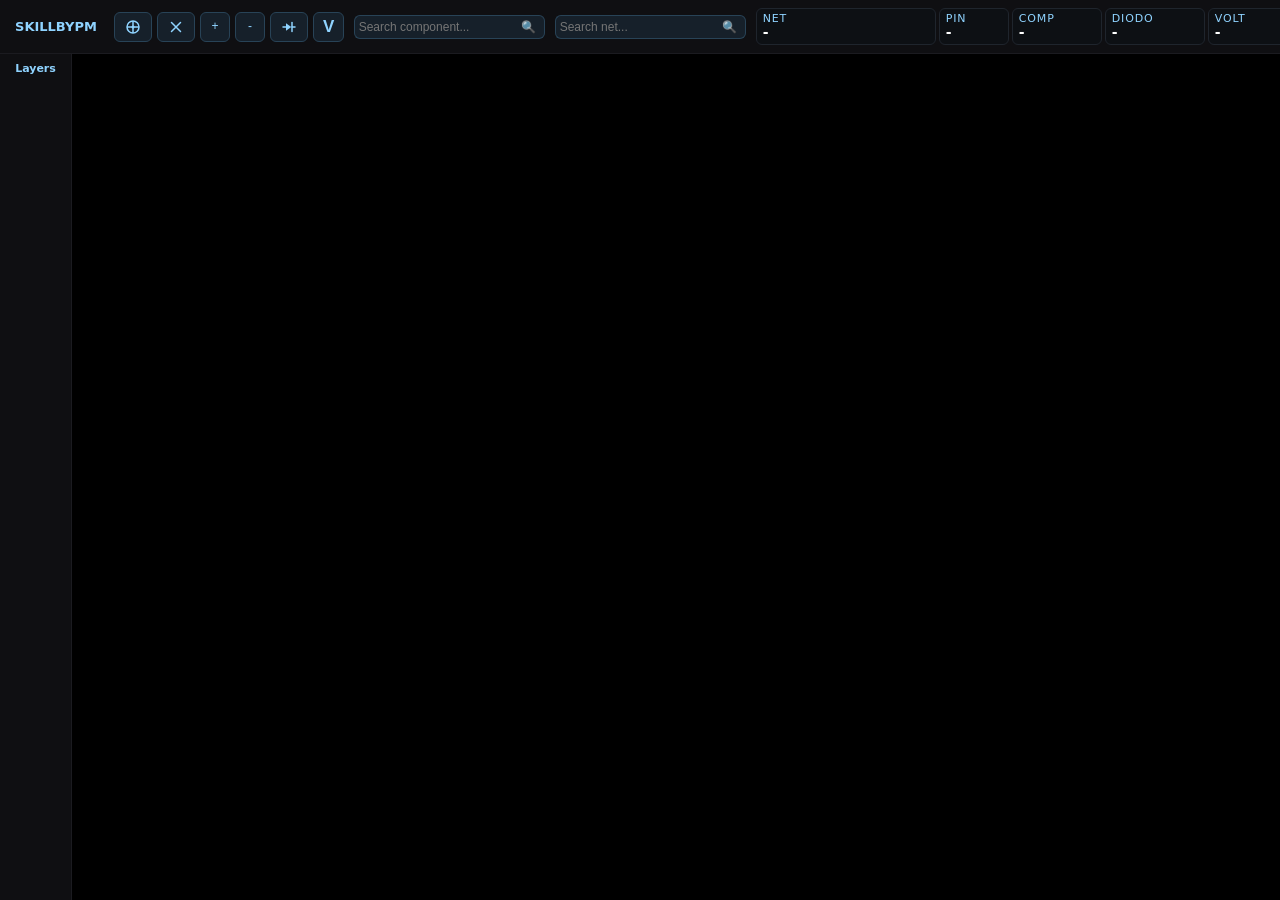
==== index.html @ 6c9e040b "Add files via upload" ====
<!doctype html>
<html lang="pt-BR">
<head>
<meta charset="utf-8" />
<title>PCB Viewer Otimizado</title>
<style>
  :root { --top-h: 54px; --side-w: 72px; background: #000; color: #eee; }
  html,body { height:100%; margin:0; background:#000; font-family:system-ui, Arial; }
  #app {
    display:grid;
    grid-template-columns: var(--side-w) 1fr;
    grid-template-rows: var(--top-h) 1fr;
    grid-template-areas:
      "top top"
      "side canvas";
    height:100vh;
  }
  #topbar, #sidebar {
    background:#0f0f12;
    box-sizing:border-box;
    color:#eee;
  }
  #topbar {
    grid-area:top;
    display:flex;
    align-items:center;
    gap:10px;
    font-size: 20px;
    padding:4px 8px;
    border-bottom:1px solid #1b1b20;
  }
  #sidebar {
    grid-area:side;
    padding:8px 6px;
    overflow:auto;
    border-right:1px solid #1b1b20;
    scrollbar-width:none;
  }
  #sidebar::-webkit-scrollbar { display:none; }
  .top-title { display:flex; align-items:center; justify-content:center; min-width:96px; }
  h2{ margin:0; font-size:13px; color:#8fd3ff; line-height:1; }
  input[type=file]{ width:190px; color:#8fd3ff; background:#16202a; padding:4px; border-radius:6px; border:1px solid #284357; font-size:12px; }
  #layers { margin-top:6px; display:flex; flex-direction:column; gap:4px; }
  .layer-btn {
    width:100%;
    display:flex;
    flex-direction:column;
    align-items:center;
    justify-content:center;
    gap:4px;
    padding:6px 3px;
    border-radius:8px;
    background:#111;
    border:1px solid #222;
    color:#fff;
    cursor:pointer;
    transition: border 0.2s ease, opacity 0.2s ease, transform 0.2s ease;
  }
  .layer-btn:hover { transform:translateY(-1px); }
  .layer-color { width:24px; height:14px; border-radius:5px; border:1px solid #222; }
  .layer-name { text-align:center; font-size:11px; line-height:1; font-weight:600; color:#8fd3ff; }
  .layer-visible { opacity:1; }
  .layer-hidden { opacity:0.32; filter:grayscale(0.75); }
  #controls { display:flex; gap:5px; flex-wrap:nowrap; align-items:center; }
  #controls button {
    padding: 5px 9px;
    background: #16202a;
    color: #8fd3ff;
    border: 1px solid #284357;
    border-radius: 6px;
    cursor: pointer;
    font-size: 12px;
    line-height: 1.1;
    display: flex;
    align-items: center;
    justify-content: center;
    min-width: 30px;
    height: 30px;
  }
  #controls button svg {
    width:18px;
    height:18px;
    display:block;
  }
  .voltage-icon {
    font-size:17px;
    font-weight:900;
    letter-spacing:-0.04em;
    line-height:1;
  }
  #controls button.toggle-on {
    background:#214f73;
    border-color:#4ca9e8;
    color:#eaf7ff;
  }
  button:hover { background:#1a2834; border-color:#3a6787; }
  button.warn { background:#a33; }
  #info {
    min-width:0;
    display:flex;
    flex-direction:column;
    gap:8px;
    padding:8px;
    border-radius:8px;
    background:#13161b;
    border:1px solid #222831;
    box-shadow: inset 0 1px 0 rgba(255,255,255,0.03);
  }
  #info .small { display:none; }
  #topMeta {
    margin-left:auto;
    min-width:520px;
    max-width:760px;
  }
  #selectionMeta {
    display:grid;
    grid-template-columns: minmax(180px, 2.4fr) minmax(70px, 0.9fr) minmax(90px, 1fr) minmax(100px, 1.15fr) minmax(100px, 1.15fr);
    gap:3px;
  }
  .meta-card {
    display:flex;
    flex-direction:column;
    align-items:flex-start;
    justify-content:center;
    gap:1px;
    padding:4px 6px;
    border-radius:6px;
    background:#0d1014;
    border:1px solid #1f252d;
    text-align:left;
  }
  .meta-label {
    font-size:11px;
    letter-spacing:0.08em;
    color:#8fd3ff;
    line-height:1;
  }
  .meta-value {
    font-size:14px;
    color:#ffffff;
    font-weight:600;
    white-space:nowrap;
    overflow:hidden;
    text-overflow:ellipsis;
    width:100%;
    text-align:left;
    line-height:1.05;
  }
  #canvas-wrap { grid-area:canvas; position:relative; min-width:0; min-height:0; background:#000; }
  #canvas-wrap canvas { position:absolute; inset:0; width:100%; height:100%; display:block; }
  #baseCanvas { background:#000; }
  #canvas { background:transparent; cursor:grab; }
  #canvas:active { cursor:grabbing; }
  .small { font-size:12px; color:#bbb; }
  .sidebar-title { margin:0 0 6px 0; font-size:11px; color:#8fd3ff; text-align:center; }
  #loading {
    position: fixed;
    top: 0;
    left: 0;
    width: 100%;
    height: 100%;
    background: rgba(0, 0, 0, 0.7);
    display: flex;
    justify-content: center;
    align-items: center;
    z-index: 1000;
    color: #fff;
    font-size: 20px;
  }
  #loading.hidden { display: none; }
  .spinner {
    border: 4px solid #f3f3f3;
    border-top: 4px solid #3498db;
    border-radius: 50%;
    width: 40px;
    height: 40px;
    animation: spin 1s linear infinite;
    margin-right: 10px;
  }
  @keyframes spin {
    0% { transform: rotate(0deg); }
    100% { transform: rotate(360deg); }
  }
</style>
</head>
<body>
<div id="loading" class="hidden">
  <div class="spinner"></div>
  <span id="loadingText">Loading...</span>
</div>
<div id="app">
  <div id="topbar">
    <div class="top-title">
      <h2>SKILLBYPM</h2>
    </div>
      <div id="controls">
      <button id="btnCenter" title="Center"><svg viewBox="0 0 24 24" width="16" height="16"><circle cx="12" cy="12" r="8" fill="none" stroke="currentColor" stroke-width="2"/><circle cx="12" cy="12" r="2" fill="currentColor"/><path d="M12 4v16M4 12h16" stroke="currentColor" stroke-width="2"/></svg></button>
      <button id="btnClear" title="Clear selection"><svg viewBox="0 0 24 24" width="16" height="16"><path d="M18 6L6 18M6 6l12 12" stroke="currentColor" stroke-width="2" stroke-linecap="round" stroke-linejoin="round"/></svg></button>
      <button id="btnZoomIn" title="Zoom In">+</button>
      <button id="btnZoomOut" title="Zoom Out">-</button>
      <button id="btnToggleDiodo" title="Show/hide diode" aria-label="Show or hide diode">
        <svg viewBox="0 0 24 24" aria-hidden="true">
          <path d="M4 12h4" stroke="currentColor" stroke-width="2" stroke-linecap="round"/>
          <path d="M8 7l7 5-7 5z" fill="currentColor"/>
          <path d="M16 6v12" stroke="currentColor" stroke-width="2" stroke-linecap="round"/>
          <path d="M16 12h4" stroke="currentColor" stroke-width="2" stroke-linecap="round"/>
        </svg>
      </button>
      <button id="btnToggleVoltage" title="Show/hide voltage" aria-label="Show or hide voltage">
        <span class="voltage-icon">V</span>
      </button>
    </div>


    <div style="display:flex; align-items:center;">
      <input id="searchInput" type="text" placeholder="Search component..." style="width:150px; color:#8fd3ff; background:#16202a; padding:4px; border-radius:6px 0 0 6px; border:1px solid #284357; font-size:12px; border-right:none;" list="componentList" />

      <button id="searchBtn" style="padding:4px 8px; background:#16202a; color:#8fd3ff; border:1px solid #284357; border-radius:0 6px 6px 0; cursor:pointer; font-size:12px; border-left:none;">🔍</button>
    </div>

    <datalist id="componentList"></datalist>

    <div style="display:flex; align-items:center;">
      <input id="netSearchInput" type="text" placeholder="Search net..." style="width:150px; color:#8fd3ff; background:#16202a; padding:4px; border-radius:6px 0 0 6px; border:1px solid #284357; font-size:12px; border-right:none;" list="netList" />

      <button id="netSearchBtn" style="padding:4px 8px; background:#16202a; color:#8fd3ff; border:1px solid #284357; border-radius:0 6px 6px 0; cursor:pointer; font-size:12px; border-left:none;">🔍</button>
    </div>

    <datalist id="netList"></datalist>
    <div id="topMeta">
      <div id="selectionMeta">
        <div class="meta-card">
          <div class="meta-label">NET</div>
          <div id="metaNet" class="meta-value">-</div>
        </div>
        <div class="meta-card">
          <div class="meta-label">PIN</div>
          <div id="metaPin" class="meta-value">-</div>
        </div>
        <div class="meta-card">
          <div class="meta-label">COMP</div>
          <div id="metaComp" class="meta-value">-</div>
        </div>
        <div class="meta-card">
          <div class="meta-label">DIODO</div>
          <div id="metaDiodo" class="meta-value">-</div>
        </div>
        <div class="meta-card">
          <div class="meta-label">VOLT</div>
          <div id="metaVoltage" class="meta-value">-</div>
        </div>
      </div>
    </div>
  </div>

  <div id="sidebar">
    <h3 class="sidebar-title">Layers</h3>
    <div id="layers"></div>
  </div>

  <div id="canvas-wrap">
    <canvas id="baseCanvas"></canvas>
    <canvas id="canvas"></canvas>
  </div>

</div>

<script>
const baseCanvas = document.getElementById('baseCanvas');
const canvas = document.getElementById('canvas');
const baseCtx = baseCanvas.getContext('2d');
const overlayCtx = canvas.getContext('2d');
let ctx = overlayCtx;

let pcb = null;
let zoom = 1;
let offsetX = 0;
let offsetY = 0;
let isPanning = false;
let lastMouse = {x:0,y:0};
let pointerDown = null;
let hasDragged = false;
let layers = {};
let visible = {};
let layerColor = {};
let embeddedImage = null;
// Função para converter hex para rgba com transparência
function hexToRGBA(hex, alpha){
    hex = hex.replace('#','');
    if(hex.length === 3) hex = hex.split('').map(h=>h+h).join('');
    const r = parseInt(hex.substring(0,2),16);
    const g = parseInt(hex.substring(2,4),16);
    const b = parseInt(hex.substring(4,6),16);
    return `rgba(${r},${g},${b},${alpha})`;
}

// Palette original em rgba transparente (alpha = 0.3)
const palette = [
    hexToRGBA("#00E5FF",0.55), // ciano vivo
    hexToRGBA("#39FF14",0.55), // verde neon
    hexToRGBA("#2979FF",0.55), // azul vivo
    hexToRGBA("#FFD600",0.55), // amarelo forte
    hexToRGBA("#FF6D00",0.55), // laranja intenso
    hexToRGBA("#00BFA5",0.55), // turquesa
    hexToRGBA("#C6FF00",0.55), // lima viva
    hexToRGBA("#651FFF",0.55), // roxo elétrico
    hexToRGBA("#00C853",0.55), // verde forte
    hexToRGBA("#FFC400",0.55), // âmbar
    hexToRGBA("#00B0FF",0.55), // azul céu intenso
    hexToRGBA("#AA00FF",0.55), // violeta vivo
    hexToRGBA("#64DD17",0.55), // verde lima
    hexToRGBA("#00F5D4",0.55), // aqua vibrante
    hexToRGBA("#7C4DFF",0.55), // roxo brilhante
    hexToRGBA("#AEEA00",0.55)  // amarelo esverdeado
];

let selectedNet = null;
let selectedMeta = { net: '-', pin: '-', comp: '-', diodo: '-', voltage: '-' };
let blinkInterval = null;
let blinkState = false;
let blinkMs = 500;
let padHitList = [];
let netPointMap = {};
const DISABLED_LAYERS = new Set(['28']);
const GND_COLOR = 'rgba(140,140,140,0.75)';
const DIMMED_ALPHA = 0.5;
let selectedComponent = null;
let currentFileName = 'board.json';
let showDiodoValues = false;
let showVoltageValues = false;
let segmentDrawGroups = [];
const PIN_LABEL_MIN_ZOOM = 3.5;
const PIN_LABEL_FONT_FAMILY = 'Arial';
const PIN_LABEL_BG_FILL = 'rgba(102, 255, 102, 0.8)';
let pinLabelLayoutVersion = 0;
const pinLabelMetricsCache = new Map();
let renderQueued = false;
let staticDirty = true;
let dynamicDirty = true;

function invalidatePinLabelCaches(){
  pinLabelLayoutVersion++;
  pinLabelMetricsCache.clear();
}

function getCachedTextWidth(font, text){
  const key = `${font}|${text}`;
  const cached = pinLabelMetricsCache.get(key);
  if(cached !== undefined) return cached;
  ctx.font = font;
  const width = ctx.measureText(text).width;
  pinLabelMetricsCache.set(key, width);
  return width;
}

function getPinLabelLayout(pin){
  const pinLabel = String(pin.name || pin.number || pin.pin || pin.id || '').trim();
  const netLabel = String(pin.netName || pin.net || '').trim();
  const diodoLabel = showDiodoValues ? String(pin.diodo || '').trim() : '';
  const voltageLabel = showVoltageValues ? String(pin.voltage || '').trim() : '';

  if(!pinLabel && !netLabel && !diodoLabel && !voltageLabel) return null;

  const zoomBucket = Math.round(zoom * 10) / 10;
  const cacheKey = [
    pinLabelLayoutVersion,
    zoomBucket,
    pinLabel,
    netLabel,
    diodoLabel,
    voltageLabel
  ].join('|');

  if(pin.__labelLayout?.key === cacheKey) return pin.__labelLayout.value;

  const base = zoomBucket * 0.7;
  const pinFontSize = Math.max(8, base * 1.0);
  const netFontSize = Math.max(8, base * 0.85);
  const diodoFontSize = Math.max(15, base * 1.1);
  const voltageFontSize = Math.max(10, base * 0.95);
  const spacing = Math.max(2, zoomBucket * 0.2);
  const stack = [];

  if(diodoLabel){
    stack.push({
      text: diodoLabel,
      color: '#1492ff',
      size: diodoFontSize,
      bg: PIN_LABEL_BG_FILL,
      font: `${diodoFontSize}px ${PIN_LABEL_FONT_FAMILY}`
    });
  }

  if(pinLabel){
    stack.push({
      text: pinLabel,
      color: '#000000',
      size: pinFontSize,
      font: `${pinFontSize}px ${PIN_LABEL_FONT_FAMILY}`
    });
  }

  if(netLabel){
    stack.push({
      text: netLabel,
      color: '#000000',
      size: netFontSize,
      font: `${netFontSize}px ${PIN_LABEL_FONT_FAMILY}`
    });
  }

  if(voltageLabel){
    stack.push({
      text: voltageLabel,
      color: '#ff2a2a',
      size: voltageFontSize,
      font: `${voltageFontSize}px ${PIN_LABEL_FONT_FAMILY}`
    });
  }

  let totalHeight = 0;
  for(let i = 0; i < stack.length; i++){
    const item = stack[i];
    item.height = item.size;
    if(item.bg){
      item.paddingX = item.size * 0.6;
      item.paddingY = item.size * 0.1;
      item.textWidth = getCachedTextWidth(item.font, item.text);
    }
    totalHeight += item.height;
    if(i < stack.length - 1) totalHeight += spacing;
  }

  const layout = { stack, spacing, totalHeight };
  pin.__labelLayout = { key: cacheKey, value: layout };
  return layout;
}

function buildSegmentDrawGroups(){
  segmentDrawGroups = [];
  if(!pcb?.segments?.length) return;

  const groups = new Map();
  for(const seg of pcb.segments){
    const layerKey = String(seg.layer);
    if(DISABLED_LAYERS.has(layerKey)) continue;
    const netName = (seg.netName || '').toUpperCase() || 'UNKNOWN';
    const groupKey = `${layerKey}::${netName}`;
    let group = groups.get(groupKey);
    if(!group){
      group = { layerKey, netName, width: seg.width || 1, segments: [] };
      groups.set(groupKey, group);
    }
    group.segments.push(seg);
  }

  segmentDrawGroups = Array.from(groups.values(), group => ({
    layerKey: group.layerKey,
    netName: group.netName,
    width: group.width,
    paths: connectSegments(group.segments)
      .filter(path => path.length >= 2)
      .map(path => ({ points: path, bbox: getPathBBox(path) }))
  })).filter(group => group.paths.length > 0);
}

function resize(){
  const rect = document.getElementById('canvas-wrap').getBoundingClientRect();
  const width = Math.max(1, Math.floor(rect.width));
  const height = Math.max(1, Math.floor(rect.height));
  canvas.width = width;
  canvas.height = height;
  baseCanvas.width = width;
  baseCanvas.height = height;
  render();
}
window.addEventListener('resize', resize);
resize();



document.getElementById('searchInput').addEventListener('keydown', (e)=>{
  if(e.key === 'Enter'){
    searchComponent();
  }
});

document.getElementById('searchBtn').addEventListener('click', searchComponent);

document.getElementById('netSearchInput').addEventListener('keydown', (e)=>{
  if(e.key === 'Enter'){
    searchNet();
  }
});

document.getElementById('netSearchBtn').addEventListener('click', searchNet);

document.getElementById('btnCenter').addEventListener('click', ()=>{ centerPCB(); render(); });
document.getElementById('btnClear').addEventListener('click', clearSelection);

document.getElementById('btnZoomIn').addEventListener('click', zoomIn);
document.getElementById('btnZoomOut').addEventListener('click', zoomOut);
document.getElementById('btnToggleDiodo').addEventListener('click', ()=>toggleValueVisibility('diodo'));
document.getElementById('btnToggleVoltage').addEventListener('click', ()=>toggleValueVisibility('voltage'));

function updateValueToggleButtons(){
  const diodoBtn = document.getElementById('btnToggleDiodo');
  const voltageBtn = document.getElementById('btnToggleVoltage');
  if(diodoBtn) diodoBtn.classList.toggle('toggle-on', showDiodoValues);
  if(voltageBtn) voltageBtn.classList.toggle('toggle-on', showVoltageValues);
}

function toggleValueVisibility(type){
  if(type === 'diodo') showDiodoValues = !showDiodoValues;
  if(type === 'voltage') showVoltageValues = !showVoltageValues;
  invalidatePinLabelCaches();
  updateValueToggleButtons();
  render();
}

function loadEmbeddedImage(){
  embeddedImage = null;
  if(pcb.embeddedImage){
    const img = new Image();
    img.onload = () => {
      embeddedImage = img;
      centerPCB();
      render();
      document.getElementById('loading').classList.add('hidden');
    };
    img.src = pcb.embeddedImage;
  } else {
    document.getElementById('loading').classList.add('hidden');
  }
}

function prepareAfterLoad(){
  invalidatePinLabelCaches();
  detectLayers();        // define corretamente visibilidade inicial
  buildLayerButtons();   // agora usa visible[L] correto
  buildPadHitList();
  buildSegmentDrawGroups();
  buildNetPointMap();
  updateValueToggleButtons();
  loadEmbeddedImage();
  populateComponentList();
  populateNetList();
  centerPCB();
  clearSelection();
  render();
}

function populateComponentList(){
  const datalist = document.getElementById('componentList');
  datalist.innerHTML = '';
  if(!pcb.components) return;
  const seen = new Set();
  pcb.components.forEach(comp => {
    const name = (comp.name || comp.id || '').trim();
    if(name && !seen.has(name)){
      seen.add(name);
      const option = document.createElement('option');
      option.value = name;
      datalist.appendChild(option);
    }
  });
}

function populateNetList(){
  const datalist = document.getElementById('netList');
  datalist.innerHTML = '';
  if(!netPointMap) return;
  const seen = new Set();
  Object.keys(netPointMap).forEach(net => {
    if(net && !seen.has(net)){
      seen.add(net);
      const option = document.createElement('option');
      option.value = net;
      datalist.appendChild(option);
    }
  });
}

function searchComponent(){
  const query = document.getElementById('searchInput').value.trim().toLowerCase();
  if(!query || !pcb.components) return;
  const comp = pcb.components.find(c => (c.name || c.id || '').toLowerCase().includes(query));
  if(comp){
    selectedComponent = comp;
    centerOnComponent(comp);
    render();
  }
}

function searchNet(){
  const query = document.getElementById('netSearchInput').value.trim().toLowerCase();
  if(!query || !netPointMap) return;
  const net = Object.keys(netPointMap).find(n => n.toLowerCase().includes(query));
  if(net){
    selectNet(net);
    const points = netPointMap[net];
    if(points && points.length > 0){
      centerOnPoint(points[0].x, points[0].y);
    }
    render();
  }
}


function updateSelectionMeta(meta = {}){
  selectedMeta = {
    net: meta.net || (selectedNet || '-'),
    pin: meta.pin || '-',
    comp: meta.comp || '-',
    diodo: meta.diodo || '-',
    voltage: meta.voltage || '-'
  };
  const netEl = document.getElementById('metaNet');
  const pinEl = document.getElementById('metaPin');
  const compEl = document.getElementById('metaComp');
  const diodoEl = document.getElementById('metaDiodo');
  const voltageEl = document.getElementById('metaVoltage');
  if(netEl) netEl.textContent = selectedMeta.net;
  if(pinEl) pinEl.textContent = selectedMeta.pin;
  if(compEl) compEl.textContent = selectedMeta.comp;
  if(diodoEl) diodoEl.textContent = selectedMeta.diodo;
  if(voltageEl) voltageEl.textContent = selectedMeta.voltage;
}

function detectLayers(){
  layers = {}; visible={}; layerColor={};
  const reg = L => {
    if(L==null) return;
    const key = String(L);
    if(DISABLED_LAYERS.has(key)) return;
    layers[key] = true;
  };
  if(pcb.segments) pcb.segments.forEach(s => reg(s.layer));
  if(pcb.vias) pcb.vias.forEach(v => {
    reg(v.layer);
    reg(v.layerA);
    reg(v.layerB);
  });
  if(pcb.pads) pcb.pads.forEach(p => reg(p.layer));
  if(pcb.components) pcb.components.forEach(c => reg(c.layer));

  const all = Object.keys(layers).sort((a,b)=>{
    const na = Number(a);
    const nb = Number(b);
    const aNum = !Number.isNaN(na);
    const bNum = !Number.isNaN(nb);
    if(aNum && bNum) return na - nb;
    if(aNum) return -1;
    if(bNum) return 1;
    return a.localeCompare(b);
  });
all.forEach((L,i)=>{
  // Cores personalizadas para algumas camadas
  if(L==='Top') layerColor[L] = '#ffde66d2';   // amarelo-bege para Top
  else if(L==='17') layerColor[L] = '#dbd9d9c4'; // cinza para 17
  else layerColor[L] = palette[i % palette.length];
 // restante automático

  // Inicializa visibilidade
  visible[L] = (L==='Top' || L==='1' || L==='16');
});

}



function buildLayerButtons(){
  const box = document.getElementById('layers'); box.innerHTML='';
  const toggleableLayers = Object.keys(layers).filter(L => L !== 'Top');
  const allVisible = toggleableLayers.length > 0 && toggleableLayers.every(L => !!visible[L]);

  const allRow = document.createElement('div');
  allRow.className = allVisible ? 'layer-btn layer-visible' : 'layer-btn layer-hidden';
  allRow.title = 'Ativar/desativar todas as layers';
  const allColor = document.createElement('div'); allColor.className='layer-color'; allColor.style.background='#ffffff';
  const allName = document.createElement('div'); allName.className='layer-name'; allName.textContent='ALL';
  allRow.appendChild(allName); allRow.appendChild(allColor);
  allRow.addEventListener('click', ()=>{
    const nextState = !toggleableLayers.every(L => !!visible[L]);
    toggleableLayers.forEach(L => { visible[L] = nextState; });
    visible.Top = true;
    buildLayerButtons();
    render();
  });
  box.appendChild(allRow);

  Object.keys(layers).sort((a,b)=>{
    const na = Number(a);
    const nb = Number(b);
    const aNum = !Number.isNaN(na);
    const bNum = !Number.isNaN(nb);
    if(aNum && bNum) return na - nb;
    if(aNum) return -1;
    if(bNum) return 1;
    return a.localeCompare(b);
  }).forEach(L=>{
    const row = document.createElement('div');
    row.className = visible[L]?'layer-btn layer-visible':'layer-btn layer-hidden';
    row.dataset.layer=L;
    row.title = L === 'Top' ? 'Layer Top sempre ativa' : `Layer ${L}`;
    const color = document.createElement('div'); color.className='layer-color'; color.style.background=layerColor[L]||'#888';
    const name = document.createElement('div'); name.className='layer-name'; name.textContent=L;
    const isLocked = L === 'Top';
    row.appendChild(name); row.appendChild(color);
    row.addEventListener('click', ()=>{
      if(isLocked) return;
      visible[L]=!visible[L];
      row.classList.toggle('layer-visible', visible[L]);
      row.classList.toggle('layer-hidden', !visible[L]);
      render();
    });
    box.appendChild(row);
  });
}

function getPCBBbox(){
  if(!pcb) return null;
  let minX=Infinity, minY=Infinity, maxX=-Infinity, maxY=-Infinity;
  const updateBBox = (x, y) => {
    if(x<minX) minX=x;
    if(y<minY) minY=y;
    if(x>maxX) maxX=x;
    if(y>maxY) maxY=y;
  };
  if(pcb.segments) pcb.segments.forEach(s=>{ updateBBox(s.x1,s.y1); updateBBox(s.x2,s.y2); });
  if(pcb.vias) pcb.vias.forEach(v=>updateBBox(v.x,v.y));
  if(pcb.pads) pcb.pads.forEach(p=>{
    if(p.outline?.points?.length){
      p.outline.points.forEach(pt=>updateBBox(pt.x, pt.y));
    } else {
      updateBBox(p.x, p.y);
    }
  });
  if(pcb.components) pcb.components.forEach(c=>{
    updateBBox(c.x, c.y);
    if(c.outline?.points?.length) c.outline.points.forEach(pt=>updateBBox(pt.x, pt.y));
    if(c.pins) c.pins.forEach(p=>{
      if(p.outline?.points?.length) p.outline.points.forEach(pt=>updateBBox(pt.x, pt.y));
      else updateBBox(p.x, p.y);
    });
  });
  return {minX, minY, maxX, maxY};
}

function centerPCB(){
  if(!pcb) return;
  const bbox = getPCBBbox();
  if(!bbox) return;
  const {minX, minY, maxX, maxY} = bbox;
  const w = maxX - minX;
  const h = maxY - minY;
  if(w<=0 || h<=0) return;

  // Calcula zoom para caber na tela
  zoom = Math.min(canvas.width/w, canvas.height/h)*1.0;

  // Centraliza
  offsetX = canvas.width/2 - (minX + w/2)*zoom;
  offsetY = canvas.height/2 + (minY + h/2)*zoom; // Note o sinal + porque invertido Y
}

function centerOnComponent(comp){
  if(!comp) return;
  let minX = comp.x - 5, minY = comp.y - 5, maxX = comp.x + 5, maxY = comp.y + 5;
  if(comp.outline?.points?.length){
    const bbox = comp.outline.points.reduce((b, p) => ({
      minX: Math.min(b.minX, p.x),
      minY: Math.min(b.minY, p.y),
      maxX: Math.max(b.maxX, p.x),
      maxY: Math.max(b.maxY, p.y)
    }), {minX: Infinity, minY: Infinity, maxX: -Infinity, maxY: -Infinity});
    minX = bbox.minX; minY = bbox.minY; maxX = bbox.maxX; maxY = bbox.maxY;
  }
  const w = maxX - minX;
  const h = maxY - minY;
  if(w <= 0 || h <= 0) return;

  zoom = Math.min(canvas.width / w, canvas.height / h) * 0.4; // menos zoom para mais margem

  offsetX = canvas.width / 2 - (minX + w / 2) * zoom;
  offsetY = canvas.height / 2 + (minY + h / 2) * zoom;
}

function centerOnPoint(x, y){
  zoom = 0.4; // zoom reduzido para centralizar o ponto
  offsetX = canvas.width / 2 - x * zoom;
  offsetY = canvas.height / 2 + y * zoom; // Y invertido
}

function zoomIn(){
  const factor = 1.2;
  const mouseX = canvas.width / 2;
  const mouseY = canvas.height / 2;
  const worldBefore = screenToWorld(mouseX, mouseY);
  zoom *= factor;
  zoom = Math.min(zoom, 1000);
  offsetX = mouseX - worldBefore.x * zoom;
  offsetY = mouseY + worldBefore.y * zoom;
  render();
}

function zoomOut(){
  const factor = 0.8;
  const mouseX = canvas.width / 2;
  const mouseY = canvas.height / 2;
  const worldBefore = screenToWorld(mouseX, mouseY);
  zoom *= factor;
  zoom = Math.max(zoom, 0.0001);
  offsetX = mouseX - worldBefore.x * zoom;
  offsetY = mouseY + worldBefore.y * zoom;
  render();
}

function wToSxy(x,y){ return { x:x*zoom+offsetX, y:-y*zoom+offsetY }; }
function screenToWorld(x,y){ return { x:(x-offsetX)/zoom, y:-(y-offsetY)/zoom }; }

canvas.addEventListener('mousedown', e=>{
  isPanning=true;
  lastMouse={x:e.clientX,y:e.clientY};
  pointerDown={x:e.clientX,y:e.clientY};
  hasDragged=false;
});
window.addEventListener('mouseup', e=>{ isPanning=false; });
window.addEventListener('mousemove', e=>{
  if(isPanning){
    if(pointerDown){
      const dx = e.clientX - pointerDown.x;
      const dy = e.clientY - pointerDown.y;
      if((dx * dx + dy * dy) > 16) hasDragged = true;
    }
    offsetX+=e.clientX-lastMouse.x; offsetY+=e.clientY-lastMouse.y; lastMouse={x:e.clientX,y:e.clientY}; render();
  }
});
canvas.addEventListener('wheel', e => {
    e.preventDefault();
    const zoomSpeed = 0.0025;
    const factor = Math.exp(-e.deltaY * zoomSpeed);

    const rect = canvas.getBoundingClientRect();
    const mouseX = e.clientX - rect.left;
    const mouseY = e.clientY - rect.top;

    // Ponto do mundo antes do zoom
    const worldBefore = screenToWorld(mouseX, mouseY);

    // Atualiza o zoom
    zoom *= factor;
    zoom = Math.max(0.0001, Math.min(zoom, 1000));

    // Ponto do mundo depois do zoom
    const worldAfter = worldBefore; // queremos que continue no mesmo ponto do mouse

    // Ajusta offset para manter o ponto do mouse fixo
    offsetX = mouseX - worldAfter.x * zoom;
    offsetY = mouseY + worldAfter.y * zoom; // Note: invertido y

    render();
}, { passive: false });


function buildPadHitList(){
  padHitList=[];
  if(!pcb.components) return;
  for(const comp of pcb.components){
    if(!comp.pins) continue;
    for(let i=0;i<comp.pins.length;i++){
      const pin=comp.pins[i];
      const net=(pin.netName||pin.net||'').toString().toUpperCase();
      let poly = null;
      if(pin.outline?.points?.length) poly=pin.outline.points.map(p=>({x:p.x,y:p.y}));
      else if(pin.width && pin.height){
        const w=pin.width,h=pin.height;
        poly=[{x:pin.x-w/2,y:pin.y-h/2},{x:pin.x+w/2,y:pin.y-h/2},{x:pin.x+w/2,y:pin.y+h/2},{x:pin.x-w/2,y:pin.y+h/2}];
      } else { const s=2; poly=[{x:pin.x-s,y:pin.y-s},{x:pin.x+s,y:pin.y-s},{x:pin.x+s,y:pin.y+s},{x:pin.x-s,y:pin.y+s}]; }
      const bbox = poly.reduce((b,p)=>({minX:Math.min(b.minX,p.x),minY:Math.min(b.minY,p.y),maxX:Math.max(b.maxX,p.x),maxY:Math.max(b.maxY,p.y)}), {minX:Infinity,minY:Infinity,maxX:-Infinity,maxY:-Infinity});
      padHitList.push({netName:net,layer:String(pin.layer || comp.layer || 'Top'),compId:comp.id||comp.name||'',pinIndex:i,poly,bbox,pin,comp});
    }
  }
}

function buildNetPointMap(){
  netPointMap = {};
  const addPoint = (netName, x, y) => {
    const net = String(netName || '').toUpperCase();
    if(!net || net === 'GND' || net === 'NC' || net === 'UNCONNECTED') return;
    if(typeof x !== 'number' || typeof y !== 'number') return;
    if(!netPointMap[net]) netPointMap[net] = [];
    netPointMap[net].push({ x, y });
  };

  if(pcb.components){
    pcb.components.forEach(comp => {
      if(!comp.pins) return;
      comp.pins.forEach(pin => addPoint(pin.netName || pin.net, pin.x, pin.y));
    });
  }

  if(pcb.pads){
    pcb.pads.forEach(pad => addPoint(pad.netName || pad.net, pad.x, pad.y));
  }

  Object.keys(netPointMap).forEach(net => {
    const seen = new Set();
    netPointMap[net] = netPointMap[net].filter(pt => {
      const key = `${pt.x.toFixed(4)}|${pt.y.toFixed(4)}`;
      if(seen.has(key)) return false;
      seen.add(key);
      return true;
    }).sort((a,b)=> a.x === b.x ? a.y - b.y : a.x - b.x);
  });
}

function pointInPoly(x,y, poly){ let inside=false; for(let i=0,j=poly.length-1;i<poly.length;j=i++){ const xi=poly[i].x, yi=poly[i].y, xj=poly[j].x, yj=poly[j].y; if(((yi>y)!==(yj>y)) && (x<(xj-xi)*(y-yi)/(yj-yi)+xi)) inside=!inside; } return inside; }
function pointHitsViaHalf(world, v){
  const layerA = String(v.layerA ?? v.layer ?? '');
  const layerB = String(v.layerB ?? v.layer ?? layerA);
  const hasLayerA = !!layerA;
  const hasLayerB = !!layerB;
  const showA = hasLayerA && !DISABLED_LAYERS.has(layerA) && visible[layerA] !== false;
  const showB = hasLayerB && !DISABLED_LAYERS.has(layerB) && visible[layerB] !== false;

  if(!showA && !showB) return false;

  const radius = Math.max(1 / Math.max(zoom, 0.0001), (v.drill || v.diameter || 2) * 0.45);
  const dx = world.x - v.x;
  const dy = world.y - v.y;
  if((dx * dx + dy * dy) > radius * radius) return false;

  if(showA && showB) return true;
  if(showA) return dx >= 0;
  if(showB) return dx <= 0;
  return false;
}

canvas.addEventListener('click', ev=>{
  if(!pcb) return;
  if(hasDragged){
    hasDragged = false;
    pointerDown = null;
    return;
  }
  pointerDown = null;
  const rect = canvas.getBoundingClientRect();
  const world = screenToWorld(ev.clientX-rect.left, ev.clientY-rect.top);
  const viaHits = (pcb.vias || []).filter(v=>{
    const net = (v.netName || '').toUpperCase();
    if(!net || net==='GND' || net==='NC' || net==='UNCONNECTED') return false;
    return pointHitsViaHalf(world, v);
  }).sort((a,b)=>{
    const ra = (a.drill || a.diameter || 2) * 0.45;
    const rb = (b.drill || b.diameter || 2) * 0.45;
    return ra - rb;
  });

  if(viaHits.length){
    const via = viaHits[0];
    selectNet(via.netName.toUpperCase(), {
      net: via.netName.toUpperCase(),
      pin: '-',
      comp: '-',
      diodo: '-',
      voltage: '-'
    });
    return;
  }

  const hits = padHitList.filter(h=>{
    const net = h.netName.toUpperCase();
    if(net==='GND' || net==='NC' || net==='UNCONNECTED') return false;
    if(!visible[h.layer]) return false;
    if(world.x<h.bbox.minX||world.x>h.bbox.maxX||world.y<h.bbox.minY||world.y>h.bbox.maxY) return false;
    return pointInPoly(world.x,world.y,h.poly);
  }).sort((a,b)=>((a.bbox.maxX-a.bbox.minX)*(a.bbox.maxY-a.bbox.minY))-((b.bbox.maxX-b.bbox.minX)*(b.bbox.maxY-b.bbox.minY)));
  if(hits.length){
    const hit = hits[0];
    selectNet(hit.netName.toUpperCase(), {
      net: hit.netName.toUpperCase(),
      pin: String(hit.pin?.name || hit.pin?.number || hit.pin?.pin || hit.pin?.id || '-'),
      comp: String(hit.comp?.name || hit.comp?.id || hit.compId || '-'),
      diodo: String(hit.pin?.diodo || '-'),
      voltage: String(hit.pin?.voltage || '-')
    });
  }
});

function selectNet(netName, meta = {}){
  selectedNet = netName.toUpperCase();
  updateSelectionMeta(meta);
  if(blinkInterval) clearInterval(blinkInterval);
  blinkState=true;
  blinkInterval=setInterval(()=>{ blinkState=!blinkState; render('dynamic'); }, blinkMs);
  render();
}

function clearSelection(){
  selectedNet=null;
  selectedComponent=null;
  updateSelectionMeta({ net:'-', pin:'-', comp:'-', diodo:'-', voltage:'-' });
  if(blinkInterval){ clearInterval(blinkInterval); blinkInterval=null; }
  blinkState=false;
  render();
}

function getNetOpacity(netName){
  if(!selectedNet) return 1;
  return String(netName || '').toUpperCase() === selectedNet ? 1 : DIMMED_ALPHA;
}

function shouldShowFallbackGuide(){
  const exemptLayers = new Set(['Top', '1', '16', '17', '28', '30']);
  for(const layerKey of Object.keys(layers)){
    if(exemptLayers.has(layerKey)) continue;
    if(visible[layerKey]) return false;
  }
  return true;
}

function getSelectedNetGuidePoints(netName){
  const targetNet = String(netName || '').toUpperCase();
  if(!targetNet) return [];

  const points = [];
  const seen = new Set();
  const addPoint = (layer, x, y) => {
    const layerKey = String(layer || 'Top');
    if(DISABLED_LAYERS.has(layerKey)) return;
    if(visible[layerKey] === false) return;
    if(typeof x !== 'number' || typeof y !== 'number') return;
    const key = `${x.toFixed(4)}|${y.toFixed(4)}`;
    if(seen.has(key)) return;
    seen.add(key);
    points.push({ x, y });
  };

  if(pcb.components){
    pcb.components.forEach(comp => {
      if(!comp.pins) return;
      comp.pins.forEach(pin => {
        const pinNet = String(pin.netName || pin.net || '').toUpperCase();
        if(pinNet !== targetNet) return;
        addPoint(pin.layer || comp.layer || 'Top', pin.x, pin.y);
      });
    });
  }

  if(pcb.pads){
    pcb.pads.forEach(pad => {
      const padNet = String(pad.netName || pad.net || '').toUpperCase();
      if(padNet !== targetNet) return;
      addPoint(pad.layer || 'Top', pad.x, pad.y);
    });
  }

  return points.sort((a,b)=> a.x === b.x ? a.y - b.y : a.x - b.x);
}

function drawSelectedNetGuide(){
  if(!selectedNet || !shouldShowFallbackGuide()) return;
  const points = getSelectedNetGuidePoints(selectedNet);
  if(!points || points.length < 2) return;

  ctx.save();
  ctx.strokeStyle = blinkState ? 'rgba(255,0,0,0.95)' : 'rgba(255,0,0,0.28)';
  ctx.lineWidth = Math.max(2, zoom * 0.8);
  ctx.lineCap = 'round';
  ctx.lineJoin = 'round';

  for(let i=0; i<points.length - 1; i++){
    const left = points[i];
    const right = points[i + 1];
    const a = wToSxy(left.x, left.y);
    const corner = wToSxy(right.x, left.y);
    const b = wToSxy(right.x, right.y);
    ctx.beginPath();
    ctx.moveTo(a.x, a.y);
    ctx.lineTo(corner.x, corner.y);
    ctx.lineTo(b.x, b.y);
    ctx.stroke();
  }

  ctx.restore();
}

function drawPolygon(points, fillColor='transparent', strokeColor='#fff', lineWidth=1, highlight=false){
  if(!points?.length) return;
  ctx.save(); ctx.beginPath();
  points.forEach((p,i)=>{ const s=wToSxy(p.x,p.y); i===0?ctx.moveTo(s.x,s.y):ctx.lineTo(s.x,s.y); });
  ctx.closePath();
  if(fillColor!=='transparent') ctx.fillStyle=fillColor, ctx.fill();
  ctx.strokeStyle=strokeColor; ctx.lineWidth=lineWidth; ctx.stroke();
  if(highlight){ ctx.save(); ctx.fillStyle='rgba(255,255,0,0.5)'; ctx.fill(); ctx.restore(); }
  ctx.restore();
}

/* ================================
   Helper: check if bbox is visible
   ================================ */
function bboxVisible(bbox){
  const {minX,minY,maxX,maxY}=bbox;
  const topLeft = wToSxy(minX,maxY), bottomRight = wToSxy(maxX,minY);
  return !(bottomRight.x<0 || bottomRight.y<0 || topLeft.x>canvas.width || topLeft.y>canvas.height);
}

function getPathBBox(path){
  return path.reduce((b, p) => ({
    minX: Math.min(b.minX, p.x),
    minY: Math.min(b.minY, p.y),
    maxX: Math.max(b.maxX, p.x),
    maxY: Math.max(b.maxY, p.y)
  }), { minX: Infinity, minY: Infinity, maxX: -Infinity, maxY: -Infinity });
}

function expandPolygon(points, centerX, centerY, padding){
  if(!points?.length || !padding) return points;
  return points.map(pt => {
    const dx = pt.x - centerX;
    const dy = pt.y - centerY;
    const len = Math.hypot(dx, dy) || 1;
    return {
      x: pt.x + (dx / len) * padding,
      y: pt.y + (dy / len) * padding
    };
  });
}

function drawRoundedPolygonPath(points, radius){
  if(!points?.length) return;
  if(points.length < 3){
    const first = wToSxy(points[0].x, points[0].y);
    ctx.moveTo(first.x, first.y);
    for(let i=1; i<points.length; i++){
      const p = wToSxy(points[i].x, points[i].y);
      ctx.lineTo(p.x, p.y);
    }
    return;
  }

  const r = Math.max(0, radius || 0);
  for(let i=0; i<points.length; i++){
    const prev = points[(i - 1 + points.length) % points.length];
    const curr = points[i];
    const next = points[(i + 1) % points.length];

    const v1x = curr.x - prev.x;
    const v1y = curr.y - prev.y;
    const v2x = next.x - curr.x;
    const v2y = next.y - curr.y;
    const len1 = Math.hypot(v1x, v1y) || 1;
    const len2 = Math.hypot(v2x, v2y) || 1;
    const cornerRadius = Math.min(r, len1 * 0.35, len2 * 0.35);

    const start = {
      x: curr.x - (v1x / len1) * cornerRadius,
      y: curr.y - (v1y / len1) * cornerRadius
    };
    const end = {
      x: curr.x + (v2x / len2) * cornerRadius,
      y: curr.y + (v2y / len2) * cornerRadius
    };

    const startS = wToSxy(start.x, start.y);
    const currS = wToSxy(curr.x, curr.y);
    const endS = wToSxy(end.x, end.y);

    if(i === 0) ctx.moveTo(startS.x, startS.y);
    else ctx.lineTo(startS.x, startS.y);

    ctx.quadraticCurveTo(currS.x, currS.y, endS.x, endS.y);
  }
  ctx.closePath();
}

/* ============================================================
   Draw only visible
   ============================================================ */
function drawSegments(){
  if(!segmentDrawGroups.length) return;

  segmentDrawGroups.forEach(({ layerKey, netName, width, paths })=>{
    if(!visible[layerKey]) return;

    paths.forEach(pathEntry=>{
      if(!bboxVisible(pathEntry.bbox)) return;

      let baseColor = layerColor[layerKey] || '#0afc';
      if(netName==='GND') baseColor=GND_COLOR;
      if(netName==='NC') baseColor='rgba(255,255,0,0.4)';
      ctx.save();
      ctx.globalAlpha = getNetOpacity(netName);
      ctx.strokeStyle=baseColor;
      ctx.lineWidth=Math.max(1, width*zoom);
      ctx.lineCap='round';
      ctx.lineJoin='round';
      ctx.beginPath();

      const path = pathEntry.points;
      const first = wToSxy(path[0].x, path[0].y);
      ctx.moveTo(first.x, first.y);
      for(let i=1; i<path.length; i++){
        const p = wToSxy(path[i].x, path[i].y);
        ctx.lineTo(p.x, p.y);
      }
      ctx.stroke();

      if(selectedNet && netName===selectedNet && blinkState){
        ctx.save();
        ctx.strokeStyle='rgba(255,0,0,0.7)';
        ctx.lineWidth=Math.max(1, width*zoom);
        ctx.lineCap='round';
        ctx.lineJoin='round';
        ctx.beginPath();
        ctx.moveTo(first.x, first.y);
        for(let i=1; i<path.length; i++){
          const p = wToSxy(path[i].x, path[i].y);
          ctx.lineTo(p.x, p.y);
        }
        ctx.stroke();
        ctx.restore();
      }
      ctx.restore();
    });
  });
}

// Função auxiliar para conectar segmentos em caminhos
function connectSegments(segments){
  const paths = [];
  const used = new Set();

  function findConnected(startSeg, currentPath){
    used.add(startSeg);
    currentPath.push({x: startSeg.x1, y: startSeg.y1});
    currentPath.push({x: startSeg.x2, y: startSeg.y2});

    // Procura segmentos conectados
    for(let i=0; i<segments.length; i++){
      if(used.has(segments[i])) continue;
      const seg = segments[i];
      const end = currentPath[currentPath.length-1];
      if(Math.abs(end.x - seg.x1) < 0.01 && Math.abs(end.y - seg.y1) < 0.01){
        findConnected(seg, currentPath);
        break;
      } else if(Math.abs(end.x - seg.x2) < 0.01 && Math.abs(end.y - seg.y2) < 0.01){
        // Inverte o segmento
        findConnected({x1: seg.x2, y1: seg.y2, x2: seg.x1, y2: seg.y1}, currentPath);
        break;
      }
    }
  }

  for(let i=0; i<segments.length; i++){
    if(used.has(segments[i])) continue;
    const path = [];
    findConnected(segments[i], path);
    if(path.length >= 2) paths.push(path);
  }

  return paths;
}

function drawVias(){
  if(!pcb.vias) return;
  pcb.vias.forEach(v=>{
    const layerA = String(v.layerA ?? v.layer ?? '');
    const layerB = String(v.layerB ?? v.layer ?? layerA);
    const hasLayerA = !!layerA;
    const hasLayerB = !!layerB;
    const showA = hasLayerA && !DISABLED_LAYERS.has(layerA) && visible[layerA] !== false;
    const showB = hasLayerB && !DISABLED_LAYERS.has(layerB) && visible[layerB] !== false;

    if(!showA && !showB) return;

    const bbox={minX:v.x-1,maxX:v.x+1,minY:v.y-1,maxY:v.y+1};
    if(!bboxVisible(bbox)) return;

    const P = wToSxy(v.x,v.y);
    let r = (v.drill||v.diameter||2) * zoom || 2*zoom;

    r *= 0.45; // vias menores e mais proporcionais

    const viaNet = (v.netName||'').toUpperCase();

    const colorA = layerColor[layerA] || '#e9e9e991';
    const colorB = layerColor[layerB] || colorA;
    const radius = Math.max(1, r);

    ctx.save();
    ctx.globalAlpha = getNetOpacity(viaNet);
    ctx.lineWidth = 1;
    ctx.strokeStyle = 'rgba(255,255,255,0.35)';

    if(showA && showB && layerA !== layerB){
      ctx.beginPath();
      ctx.moveTo(P.x, P.y);
      ctx.arc(P.x, P.y, radius, -Math.PI / 2, Math.PI / 2);
      ctx.closePath();
      ctx.fillStyle = colorA;
      ctx.fill();

      ctx.beginPath();
      ctx.moveTo(P.x, P.y);
      ctx.arc(P.x, P.y, radius, Math.PI / 2, 3 * Math.PI / 2);
      ctx.closePath();
      ctx.fillStyle = colorB;
      ctx.fill();
    } else {
      ctx.beginPath();
      ctx.arc(P.x, P.y, radius, 0, Math.PI*2);
      ctx.fillStyle = showA ? colorA : colorB;
      ctx.fill();
    }

    ctx.beginPath();
    ctx.arc(P.x,P.y,radius,0,Math.PI*2);
    ctx.stroke();
    ctx.restore();

    // piscando se selecionada
    if(selectedNet && viaNet===selectedNet && blinkState){
      ctx.save();
      ctx.strokeStyle='rgba(255,0,0,0.8)';
      ctx.lineWidth=1;
      ctx.beginPath();
      ctx.arc(P.x,P.y,radius,0,Math.PI*2);
      ctx.stroke();
      ctx.restore();
    }
  });
}


function drawComponents(){
  if(!pcb.components) return;
  for(const comp of pcb.components){
    if(comp.layer && DISABLED_LAYERS.has(String(comp.layer))) continue;
    if(comp.layer && visible[comp.layer]===false) continue;

    const bbox={minX:comp.x-5,maxX:comp.x+5,minY:comp.y-5,maxY:comp.y+5};
    if(!bboxVisible(bbox)) continue;

    // Desenha o contorno do componente **somente se tiver mais de 1 pino**
    if(comp.outline?.points?.length && (comp.pins?.length || 0) > 1){
    // cor branca semi-transparente ou verde vivo se selecionado
    const stroke = comp === selectedComponent ? '#00FF00' : 'rgba(255,255,255,0.4)';
    const paddedOutline = expandPolygon(comp.outline.points, comp.x, comp.y, 0.8);

    // desenha polígono com bordas arredondadas
    ctx.save();
    ctx.lineJoin = 'round';
    ctx.lineCap = 'round';
    ctx.beginPath();
    drawRoundedPolygonPath(paddedOutline, 2.2);
    ctx.strokeStyle = stroke;
    ctx.lineWidth = Math.max(1, zoom * 2); // mais grosso para destaque
    ctx.stroke();
    ctx.restore();
}


    // Desenha o nome se o zoom for grande o suficiente
    if(zoom >= 1.5){
      ctx.save();
      const p = wToSxy(comp.x, comp.y);
      ctx.fillStyle = '#d9d9d9';
      ctx.font = `${Math.max(10, zoom/2)}px Arial`;
      ctx.textAlign = 'center';
      ctx.textBaseline = 'middle';
      ctx.fillText(comp.name || comp.id || '', p.x, p.y);
      ctx.restore();
    }
  }
}


function drawPads(){ if(!pcb.pads) return; pcb.pads.forEach(p=>{
  if(p.layer && DISABLED_LAYERS.has(String(p.layer))) return;
  if(p.layer && visible[p.layer]===false) return;
  const bbox=p.outline?.points?.reduce((b,pt)=>({minX:Math.min(b.minX,pt.x),maxX:Math.max(b.maxX,pt.x),minY:Math.min(b.minY,pt.y),maxY:Math.max(b.maxY,pt.y)}),{minX:Infinity,minY:Infinity,maxX:-Infinity,maxY:-Infinity})||{minX:p.x-2,maxX:p.x+2,minY:p.y-2,maxY:p.y+2};
  if(!bboxVisible(bbox)) return;
  let fill = layerColor[p.layer];
  let stroke = '#fffa';
  const padNet = (p.netName||'').toUpperCase();
  if(padNet==='GND') fill=GND_COLOR;
  if(padNet==='NC'){ fill='transparent'; stroke='rgba(255,255,0,0.6)'; }
  ctx.save();
  if(p.outline?.points?.length) drawPolygon(p.outline.points, selectedNet===padNet && blinkState?'#ffff00':fill, stroke,1, selectedNet===padNet && blinkState);
  ctx.restore();
}); }
function drawPins() {
  if(!pcb.components) return;
  for(const comp of pcb.components){
    if(!comp.pins) continue;
    for(const pin of comp.pins){
      const layer = pin.layer || comp.layer || 'Top';
      if(DISABLED_LAYERS.has(String(layer))) continue;
      if(!visible[layer]) continue;

      let useCircle = false;
let diameter = 3; // default

// Aplica círculo apenas se **não tiver exatamente 2 pinos** e for quadrado perfeito
if(comp.pins.length !== 2 && pin.width && pin.height){
  if(Math.abs(pin.width - pin.height)/Math.max(pin.width, pin.height) <= 0.01){
    useCircle = true;
    diameter = pin.width + 2;
  }
}



      // Define cor
      let fillColor = layerColor[layer]; // use direto
const netName = (pin.netName || '').toUpperCase();
if(netName==='GND') fillColor=GND_COLOR;
if(netName==='NC') fillColor='transparent';
if(netName==='UNCONNECTED') fillColor='#26ccffbb'; // azul transparente


      // Calcula bounding box do pino
      const bbox = useCircle
        ? {minX: pin.x-diameter/2, minY: pin.y-diameter/2, maxX: pin.x+diameter/2, maxY: pin.y+diameter/2}
        : pin.outline?.points?.reduce((b, p) => ({
            minX: Math.min(b.minX, p.x),
            minY: Math.min(b.minY, p.y),
            maxX: Math.max(b.maxX, p.x),
            maxY: Math.max(b.maxY, p.y)
          }), {minX:Infinity,minY:Infinity,maxX:-Infinity,maxY:-Infinity})
          || {minX: pin.x-1.5, minY: pin.y-1.5, maxX: pin.x+1.5, maxY: pin.y+1.5};

      if(!bboxVisible(bbox)) continue;

      // Verifica se mais da metade está fora da tela
      const topLeft = wToSxy(bbox.minX, bbox.maxY);
      const bottomRight = wToSxy(bbox.maxX, bbox.minY);
      const w = bottomRight.x - topLeft.x;
      const h = bottomRight.y - topLeft.y;
      const visibleW = Math.min(canvas.width, Math.max(0, bottomRight.x)) - Math.max(0, topLeft.x);
      const visibleH = Math.min(canvas.height, Math.max(0, bottomRight.y)) - Math.max(0, topLeft.y);
      if(visibleW < w/2 || visibleH < h/2) continue; // >50% fora, ignora

      // Desenha
      ctx.save();
      ctx.fillStyle = selectedNet===netName && blinkState ? 'red' : fillColor;
      ctx.lineJoin = 'round';

      if(useCircle){
        const c = wToSxy(pin.x, pin.y);
        const edge = wToSxy(pin.x + diameter/2, pin.y);
        const radius = Math.abs(edge.x - c.x);
        ctx.beginPath();
        ctx.arc(c.x, c.y, radius, 0, Math.PI*2);
        ctx.fill();
      } else if(pin.outline?.points?.length){
        ctx.beginPath();
        const first = wToSxy(pin.outline.points[0].x, pin.outline.points[0].y);
        ctx.moveTo(first.x, first.y);
        for(let i=1; i<pin.outline.points.length; i++){
          const p = wToSxy(pin.outline.points[i].x, pin.outline.points[i].y);
          ctx.lineTo(p.x, p.y);
        }
        ctx.closePath();
        ctx.fill();
      } else {
        const w = pin.width ? pin.width/2 : 1.5;
        const h = pin.height ? pin.height/2 : 1.5;
        const poly = [
          {x: pin.x-w, y: pin.y-h},
          {x: pin.x+w, y: pin.y-h},
          {x: pin.x+w, y: pin.y+h},
          {x: pin.x-w, y: pin.y+h}
        ];
        ctx.beginPath();
        const first = wToSxy(poly[0].x, poly[0].y);
        ctx.moveTo(first.x, first.y);
        for(let i=1; i<poly.length; i++){
          const p = wToSxy(poly[i].x, poly[i].y);
          ctx.lineTo(p.x, p.y);
        }
        ctx.closePath();
        ctx.fill();
      }

      if(zoom >= PIN_LABEL_MIN_ZOOM){
        const center = wToSxy(pin.x, pin.y);
        if(center.x >= -160 && center.x <= canvas.width + 160 && center.y >= -160 && center.y <= canvas.height + 160){
          const labelLayout = getPinLabelLayout(pin);
          if(labelLayout){
            ctx.textAlign = 'center';
            ctx.textBaseline = 'middle';

            let y = center.y - labelLayout.totalHeight / 2;
            for(const item of labelLayout.stack){
              if(item.bg){
                ctx.fillStyle = item.bg;
                ctx.fillRect(
                  center.x - item.textWidth / 2 - item.paddingX,
                  y - item.paddingY,
                  item.textWidth + item.paddingX * 2,
                  item.height + item.paddingY * 2
                );
              }

              ctx.fillStyle = item.color;
              ctx.font = item.font;
              ctx.fillText(item.text, center.x, y + item.height / 2);
              y += item.height + labelLayout.spacing;
            }
          }
        }
      }
      ctx.restore();
    }
  }
}

function drawSegments(){
  if(!segmentDrawGroups.length) return;

  segmentDrawGroups.forEach(({ layerKey, netName, width, paths })=>{
    if(!visible[layerKey]) return;

    paths.forEach(pathEntry=>{
      if(!bboxVisible(pathEntry.bbox)) return;

      let baseColor = layerColor[layerKey] || '#0afc';
      if(netName==='GND') baseColor=GND_COLOR;
      if(netName==='NC') baseColor='rgba(255,255,0,0.4)';
      ctx.save();
      ctx.globalAlpha = getNetOpacity(netName);
      ctx.strokeStyle = baseColor;
      ctx.lineWidth = Math.max(1, width * zoom);
      ctx.lineCap = 'round';
      ctx.lineJoin = 'round';
      ctx.beginPath();

      const path = pathEntry.points;
      const first = wToSxy(path[0].x, path[0].y);
      ctx.moveTo(first.x, first.y);
      for(let i=1; i<path.length; i++){
        const p = wToSxy(path[i].x, path[i].y);
        ctx.lineTo(p.x, p.y);
      }
      ctx.stroke();
      ctx.restore();
    });
  });
}

function drawSelectedSegmentsOverlay(){
  if(!selectedNet || !blinkState) return;

  segmentDrawGroups.forEach(({ layerKey, netName, width, paths })=>{
    if(netName !== selectedNet) return;
    if(!visible[layerKey]) return;

    paths.forEach(pathEntry=>{
      if(!bboxVisible(pathEntry.bbox)) return;
      const path = pathEntry.points;
      const first = wToSxy(path[0].x, path[0].y);
      ctx.save();
      ctx.strokeStyle = 'rgba(255,0,0,0.7)';
      ctx.lineWidth = Math.max(1, width * zoom);
      ctx.lineCap = 'round';
      ctx.lineJoin = 'round';
      ctx.beginPath();
      ctx.moveTo(first.x, first.y);
      for(let i=1; i<path.length; i++){
        const p = wToSxy(path[i].x, path[i].y);
        ctx.lineTo(p.x, p.y);
      }
      ctx.stroke();
      ctx.restore();
    });
  });
}

function drawVias(){
  if(!pcb.vias) return;
  pcb.vias.forEach(v=>{
    const layerA = String(v.layerA ?? v.layer ?? '');
    const layerB = String(v.layerB ?? v.layer ?? layerA);
    const hasLayerA = !!layerA;
    const hasLayerB = !!layerB;
    const showA = hasLayerA && !DISABLED_LAYERS.has(layerA) && visible[layerA] !== false;
    const showB = hasLayerB && !DISABLED_LAYERS.has(layerB) && visible[layerB] !== false;

    if(!showA && !showB) return;

    const bbox={minX:v.x-1,maxX:v.x+1,minY:v.y-1,maxY:v.y+1};
    if(!bboxVisible(bbox)) return;

    const P = wToSxy(v.x,v.y);
    let r = (v.drill||v.diameter||2) * zoom || 2*zoom;
    r *= 0.45;

    const viaNet = (v.netName||'').toUpperCase();
    const colorA = layerColor[layerA] || '#e9e9e991';
    const colorB = layerColor[layerB] || colorA;
    const radius = Math.max(1, r);

    ctx.save();
    ctx.globalAlpha = getNetOpacity(viaNet);
    ctx.lineWidth = 1;
    ctx.strokeStyle = 'rgba(255,255,255,0.35)';

    if(showA && showB && layerA !== layerB){
      ctx.beginPath();
      ctx.moveTo(P.x, P.y);
      ctx.arc(P.x, P.y, radius, -Math.PI / 2, Math.PI / 2);
      ctx.closePath();
      ctx.fillStyle = colorA;
      ctx.fill();

      ctx.beginPath();
      ctx.moveTo(P.x, P.y);
      ctx.arc(P.x, P.y, radius, Math.PI / 2, 3 * Math.PI / 2);
      ctx.closePath();
      ctx.fillStyle = colorB;
      ctx.fill();
    } else {
      ctx.beginPath();
      ctx.arc(P.x, P.y, radius, 0, Math.PI*2);
      ctx.fillStyle = showA ? colorA : colorB;
      ctx.fill();
    }

    ctx.beginPath();
    ctx.arc(P.x,P.y,radius,0,Math.PI*2);
    ctx.stroke();
    ctx.restore();
  });
}

function drawSelectedViasOverlay(){
  if(!selectedNet || !blinkState || !pcb?.vias) return;
  pcb.vias.forEach(v=>{
    const viaNet = (v.netName || '').toUpperCase();
    if(viaNet !== selectedNet) return;

    const layerA = String(v.layerA ?? v.layer ?? '');
    const layerB = String(v.layerB ?? v.layer ?? layerA);
    const hasLayerA = !!layerA;
    const hasLayerB = !!layerB;
    const showA = hasLayerA && !DISABLED_LAYERS.has(layerA) && visible[layerA] !== false;
    const showB = hasLayerB && !DISABLED_LAYERS.has(layerB) && visible[layerB] !== false;
    if(!showA && !showB) return;

    const bbox = {minX:v.x-1,maxX:v.x+1,minY:v.y-1,maxY:v.y+1};
    if(!bboxVisible(bbox)) return;

    const P = wToSxy(v.x,v.y);
    let r = (v.drill||v.diameter||2) * zoom || 2*zoom;
    r *= 0.45;
    const radius = Math.max(1, r);

    ctx.save();
    ctx.strokeStyle='rgba(255,0,0,0.8)';
    ctx.lineWidth=1;
    ctx.beginPath();
    ctx.arc(P.x,P.y,radius,0,Math.PI*2);
    ctx.stroke();
    ctx.restore();
  });
}

function getPinRenderInfo(comp, pin){
  let useCircle = false;
  let diameter = 3;
  if(comp.pins.length !== 2 && pin.width && pin.height){
    if(Math.abs(pin.width - pin.height) / Math.max(pin.width, pin.height) <= 0.01){
      useCircle = true;
      diameter = pin.width + 2;
    }
  }

  const bbox = useCircle
    ? {minX: pin.x-diameter/2, minY: pin.y-diameter/2, maxX: pin.x+diameter/2, maxY: pin.y+diameter/2}
    : pin.outline?.points?.reduce((b, p) => ({
        minX: Math.min(b.minX, p.x),
        minY: Math.min(b.minY, p.y),
        maxX: Math.max(b.maxX, p.x),
        maxY: Math.max(b.maxY, p.y)
      }), {minX:Infinity,minY:Infinity,maxX:-Infinity,maxY:-Infinity})
      || {minX: pin.x-1.5, minY: pin.y-1.5, maxX: pin.x+1.5, maxY: pin.y+1.5};

  return { useCircle, diameter, bbox };
}

function drawPinShape(pin, renderInfo){
  if(renderInfo.useCircle){
    const c = wToSxy(pin.x, pin.y);
    const edge = wToSxy(pin.x + renderInfo.diameter/2, pin.y);
    const radius = Math.abs(edge.x - c.x);
    ctx.beginPath();
    ctx.arc(c.x, c.y, radius, 0, Math.PI*2);
    ctx.fill();
    return;
  }

  if(pin.outline?.points?.length){
    ctx.beginPath();
    const first = wToSxy(pin.outline.points[0].x, pin.outline.points[0].y);
    ctx.moveTo(first.x, first.y);
    for(let i=1; i<pin.outline.points.length; i++){
      const p = wToSxy(pin.outline.points[i].x, pin.outline.points[i].y);
      ctx.lineTo(p.x, p.y);
    }
    ctx.closePath();
    ctx.fill();
    return;
  }

  const halfW = pin.width ? pin.width/2 : 1.5;
  const halfH = pin.height ? pin.height/2 : 1.5;
  const poly = [
    {x: pin.x-halfW, y: pin.y-halfH},
    {x: pin.x+halfW, y: pin.y-halfH},
    {x: pin.x+halfW, y: pin.y+halfH},
    {x: pin.x-halfW, y: pin.y+halfH}
  ];
  ctx.beginPath();
  const first = wToSxy(poly[0].x, poly[0].y);
  ctx.moveTo(first.x, first.y);
  for(let i=1; i<poly.length; i++){
    const p = wToSxy(poly[i].x, poly[i].y);
    ctx.lineTo(p.x, p.y);
  }
  ctx.closePath();
  ctx.fill();
}

function drawPinLabels(pin){
  if(zoom < PIN_LABEL_MIN_ZOOM) return;
  const center = wToSxy(pin.x, pin.y);
  if(center.x < -160 || center.x > canvas.width + 160 || center.y < -160 || center.y > canvas.height + 160) return;

  const labelLayout = getPinLabelLayout(pin);
  if(!labelLayout) return;

  ctx.textAlign = 'center';
  ctx.textBaseline = 'middle';
  let y = center.y - labelLayout.totalHeight / 2;
  for(const item of labelLayout.stack){
    if(item.bg){
      ctx.fillStyle = item.bg;
      ctx.fillRect(
        center.x - item.textWidth / 2 - item.paddingX,
        y - item.paddingY,
        item.textWidth + item.paddingX * 2,
        item.height + item.paddingY * 2
      );
    }
    ctx.fillStyle = item.color;
    ctx.font = item.font;
    ctx.fillText(item.text, center.x, y + item.height / 2);
    y += item.height + labelLayout.spacing;
  }
}

function drawPins(options = {}) {
  const { drawLabels = true, onlySelected = false, fillStyleOverride = null } = options;
  if(!pcb.components) return;

  for(const comp of pcb.components){
    if(!comp.pins) continue;
    for(const pin of comp.pins){
      const layer = pin.layer || comp.layer || 'Top';
      if(DISABLED_LAYERS.has(String(layer))) continue;
      if(!visible[layer]) continue;

      const netName = (pin.netName || '').toUpperCase();
      if(onlySelected && netName !== selectedNet) continue;

      let fillColor = layerColor[layer];
      if(netName==='GND') fillColor=GND_COLOR;
      if(netName==='NC') fillColor='transparent';
      if(netName==='UNCONNECTED') fillColor='#26ccffbb';

      const renderInfo = getPinRenderInfo(comp, pin);
      if(!bboxVisible(renderInfo.bbox)) continue;

      const topLeft = wToSxy(renderInfo.bbox.minX, renderInfo.bbox.maxY);
      const bottomRight = wToSxy(renderInfo.bbox.maxX, renderInfo.bbox.minY);
      const screenW = bottomRight.x - topLeft.x;
      const screenH = bottomRight.y - topLeft.y;
      const visibleW = Math.min(canvas.width, Math.max(0, bottomRight.x)) - Math.max(0, topLeft.x);
      const visibleH = Math.min(canvas.height, Math.max(0, bottomRight.y)) - Math.max(0, topLeft.y);
      if(visibleW < screenW/2 || visibleH < screenH/2) continue;

      ctx.save();
      ctx.fillStyle = fillStyleOverride || fillColor;
      ctx.lineJoin = 'round';
      drawPinShape(pin, renderInfo);
      if(drawLabels) drawPinLabels(pin);
      ctx.restore();
    }
  }
}

function drawSelectedPinsOverlay(){
  if(!selectedNet || !blinkState) return;
  drawPins({ drawLabels: false, onlySelected: true, fillStyleOverride: 'red' });
}

/* ============================================================
   Main render
   ============================================================ */
function doRender(){
  if(!pcb){ ctx.clearRect(0,0,canvas.width,canvas.height); return; }
  ctx.clearRect(0,0,canvas.width,canvas.height);

  // Desenha a imagem embedded se existir
  if(embeddedImage){
    const bbox = getPCBBbox();
    if(bbox){
      const {minX, minY, maxX, maxY} = bbox;
      const w = maxX - minX;
      const h = maxY - minY;
      const topLeft = wToSxy(minX, maxY);
      const bottomRight = wToSxy(maxX, minY);
      const screenW = bottomRight.x - topLeft.x;
      const screenH = bottomRight.y - topLeft.y;
      ctx.save();
      ctx.globalAlpha = 1.0; // imagem opaca atrás do conteúdo
      ctx.drawImage(embeddedImage, topLeft.x, topLeft.y, screenW, screenH);
      ctx.restore();
    }
  }

  drawSegments();
  drawVias();
  drawComponents();
  drawPins(); // <-- aqui chamamos os pinos corretamente
  drawSelectedNetGuide();
}

function render(){
  if(renderQueued) return;
  renderQueued = true;
  requestAnimationFrame(() => {
    renderQueued = false;
    doRender();
  });
}

function renderStaticLayer(){
  ctx = baseCtx;
  if(!pcb){
    ctx.clearRect(0,0,baseCanvas.width,baseCanvas.height);
    staticDirty = false;
    return;
  }

  ctx.clearRect(0,0,baseCanvas.width,baseCanvas.height);

  if(embeddedImage){
    const bbox = getPCBBbox();
    if(bbox){
      const {minX, minY, maxX, maxY} = bbox;
      const topLeft = wToSxy(minX, maxY);
      const bottomRight = wToSxy(maxX, minY);
      const screenW = bottomRight.x - topLeft.x;
      const screenH = bottomRight.y - topLeft.y;
      ctx.save();
      ctx.globalAlpha = 1.0;
      ctx.drawImage(embeddedImage, topLeft.x, topLeft.y, screenW, screenH);
      ctx.restore();
    }
  }

  drawSegments();
  drawVias();
  drawComponents();
  drawPins();
  staticDirty = false;
}

function renderDynamicLayer(){
  ctx = overlayCtx;
  ctx.clearRect(0,0,canvas.width,canvas.height);
  if(!pcb){
    dynamicDirty = false;
    return;
  }

  const onlyGuideOverlay = shouldShowFallbackGuide();
  if(!onlyGuideOverlay){
    drawSelectedSegmentsOverlay();
    drawSelectedViasOverlay();
  }
  drawSelectedPinsOverlay();
  drawSelectedNetGuide();
  dynamicDirty = false;
}

function doRender(){
  if(staticDirty) renderStaticLayer();
  if(dynamicDirty) renderDynamicLayer();
}

function render(mode = 'full'){
  if(mode === 'dynamic') dynamicDirty = true;
  else {
    staticDirty = true;
    dynamicDirty = true;
  }

  if(renderQueued) return;
  renderQueued = true;
  requestAnimationFrame(() => {
    renderQueued = false;
    doRender();
  });
}

const urlParams = new URLSearchParams(window.location.search);
const fileParam = urlParams.get('file');
if(fileParam){
  currentFileName = String(fileParam.split(/[\\/]/).pop() || 'board.json');
  document.getElementById('loading').classList.remove('hidden');
  document.getElementById('loadingText').textContent = 'loading bitmap...';
  fetch(fileParam)
    .then(response => {
      if(!response.ok) throw new Error('404');
      return response.text();
    })
    .then(text => {
      document.getElementById('loadingText').textContent = 'loading...';
      try {
        pcb = JSON.parse(text);
      } catch(err){
        document.getElementById('loading').classList.add('hidden');
        return;
      }
      prepareAfterLoad();
    })
    .catch(err => {
      document.getElementById('loading').classList.add('hidden');
    });
}

</script>
</body>
</html>
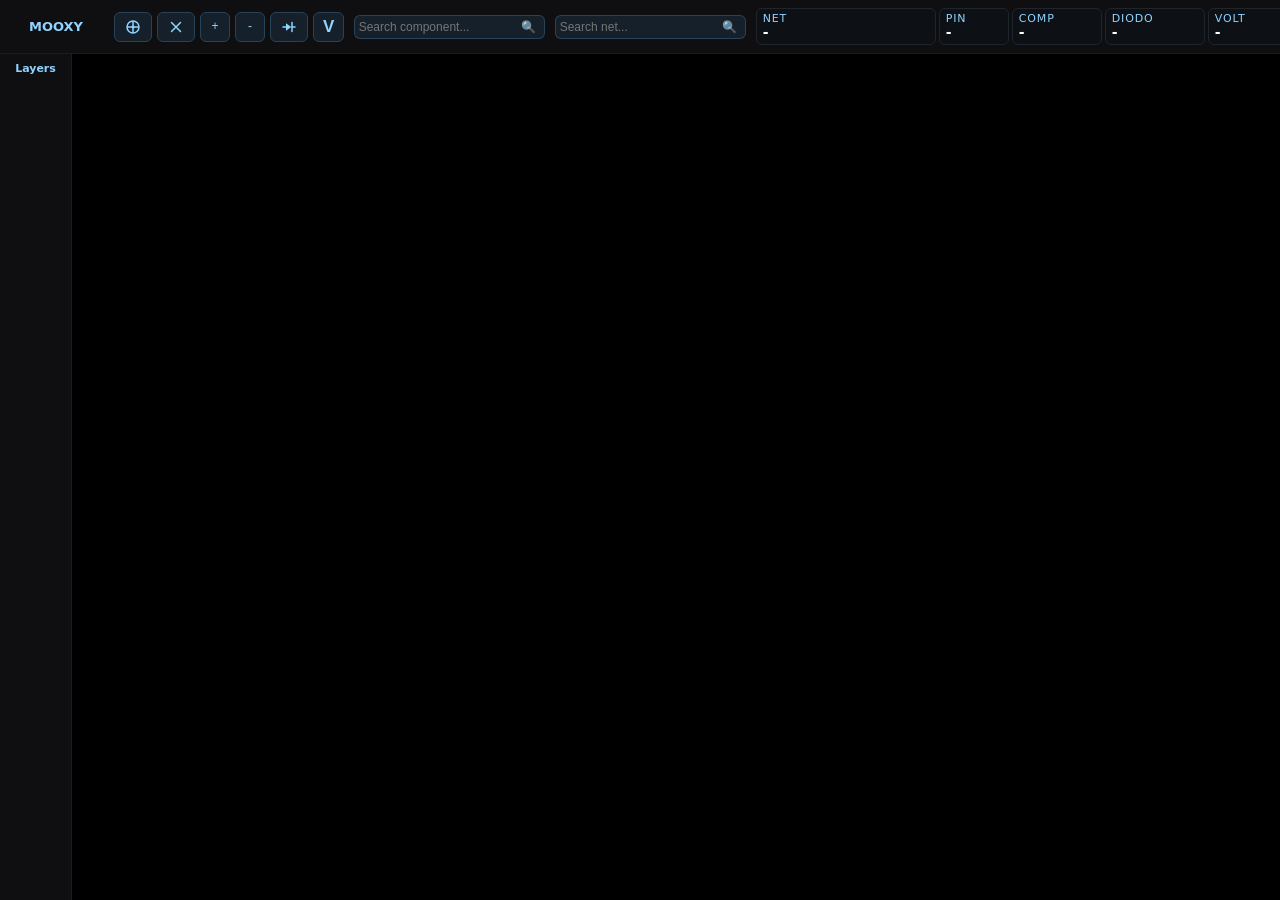
==== commit b17c65b6: "Update index.html" ====
--- a/index.html
+++ b/index.html
@@ -191,7 +191,7 @@
 <div id="app">
   <div id="topbar">
     <div class="top-title">
-      <h2>SKILLBYPM</h2>
+      <h2>MOOXY </h2>
     </div>
       <div id="controls">
       <button id="btnCenter" title="Center"><svg viewBox="0 0 24 24" width="16" height="16"><circle cx="12" cy="12" r="8" fill="none" stroke="currentColor" stroke-width="2"/><circle cx="12" cy="12" r="2" fill="currentColor"/><path d="M12 4v16M4 12h16" stroke="currentColor" stroke-width="2"/></svg></button>
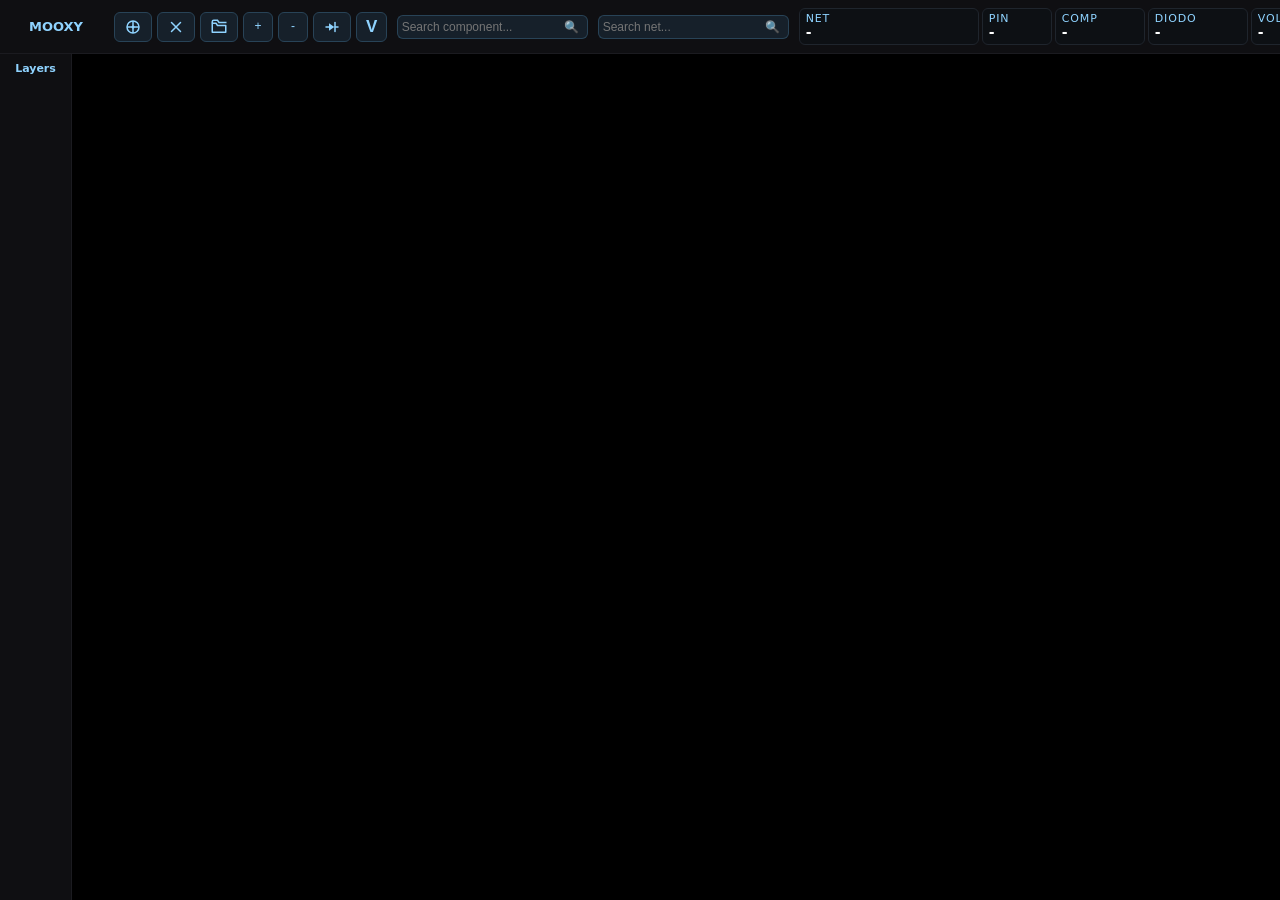
==== commit 14ccb224: "Update index.html" ====
--- a/index.html
+++ b/index.html
@@ -196,6 +196,13 @@
       <div id="controls">
       <button id="btnCenter" title="Center"><svg viewBox="0 0 24 24" width="16" height="16"><circle cx="12" cy="12" r="8" fill="none" stroke="currentColor" stroke-width="2"/><circle cx="12" cy="12" r="2" fill="currentColor"/><path d="M12 4v16M4 12h16" stroke="currentColor" stroke-width="2"/></svg></button>
       <button id="btnClear" title="Clear selection"><svg viewBox="0 0 24 24" width="16" height="16"><path d="M18 6L6 18M6 6l12 12" stroke="currentColor" stroke-width="2" stroke-linecap="round" stroke-linejoin="round"/></svg></button>
+      <button id="btnLoadJson" title="Carregar JSON local" aria-label="Carregar JSON local">
+        <svg viewBox="0 0 24 24" width="16" height="16" aria-hidden="true">
+          <path d="M3 7h5l2 3h11v9H3z" fill="none" stroke="currentColor" stroke-width="2" stroke-linejoin="round"/>
+          <path d="M3 7V5a2 2 0 0 1 2-2h5l2 3h9v1" fill="none" stroke="currentColor" stroke-width="2"/>
+        </svg>
+      </button>
+      <input id="jsonFileInput" type="file" accept=".json,application/json" style="display:none" />
       <button id="btnZoomIn" title="Zoom In">+</button>
       <button id="btnZoomOut" title="Zoom Out">-</button>
       <button id="btnToggleDiodo" title="Show/hide diode" aria-label="Show or hide diode">
@@ -498,10 +505,38 @@
 document.getElementById('btnCenter').addEventListener('click', ()=>{ centerPCB(); render(); });
 document.getElementById('btnClear').addEventListener('click', clearSelection);
 
+document.getElementById('btnLoadJson').addEventListener('click', ()=> document.getElementById('jsonFileInput').click());
+document.getElementById('jsonFileInput').addEventListener('change', handleJsonFileChange);
+
 document.getElementById('btnZoomIn').addEventListener('click', zoomIn);
 document.getElementById('btnZoomOut').addEventListener('click', zoomOut);
 document.getElementById('btnToggleDiodo').addEventListener('click', ()=>toggleValueVisibility('diodo'));
 document.getElementById('btnToggleVoltage').addEventListener('click', ()=>toggleValueVisibility('voltage'));
+
+function handleJsonFileChange(event) {
+  const file = event.target.files && event.target.files[0];
+  if(!file) return;
+  const reader = new FileReader();
+  document.getElementById('loading').classList.remove('hidden');
+  document.getElementById('loadingText').textContent = 'Carregando JSON...';
+  reader.onload = () => {
+    try {
+      pcb = JSON.parse(reader.result);
+      currentFileName = file.name || 'board.json';
+      prepareAfterLoad();
+    } catch(err) {
+      console.error('JSON inválido', err);
+      document.getElementById('loadingText').textContent = 'JSON inválido';
+      setTimeout(() => document.getElementById('loading').classList.add('hidden'), 1400);
+    }
+  };
+  reader.onerror = () => {
+    console.error('Erro ao ler arquivo JSON');
+    document.getElementById('loadingText').textContent = 'Erro ao ler arquivo';
+    setTimeout(() => document.getElementById('loading').classList.add('hidden'), 1400);
+  };
+  reader.readAsText(file);
+}
 
 function updateValueToggleButtons(){
   const diodoBtn = document.getElementById('btnToggleDiodo');
